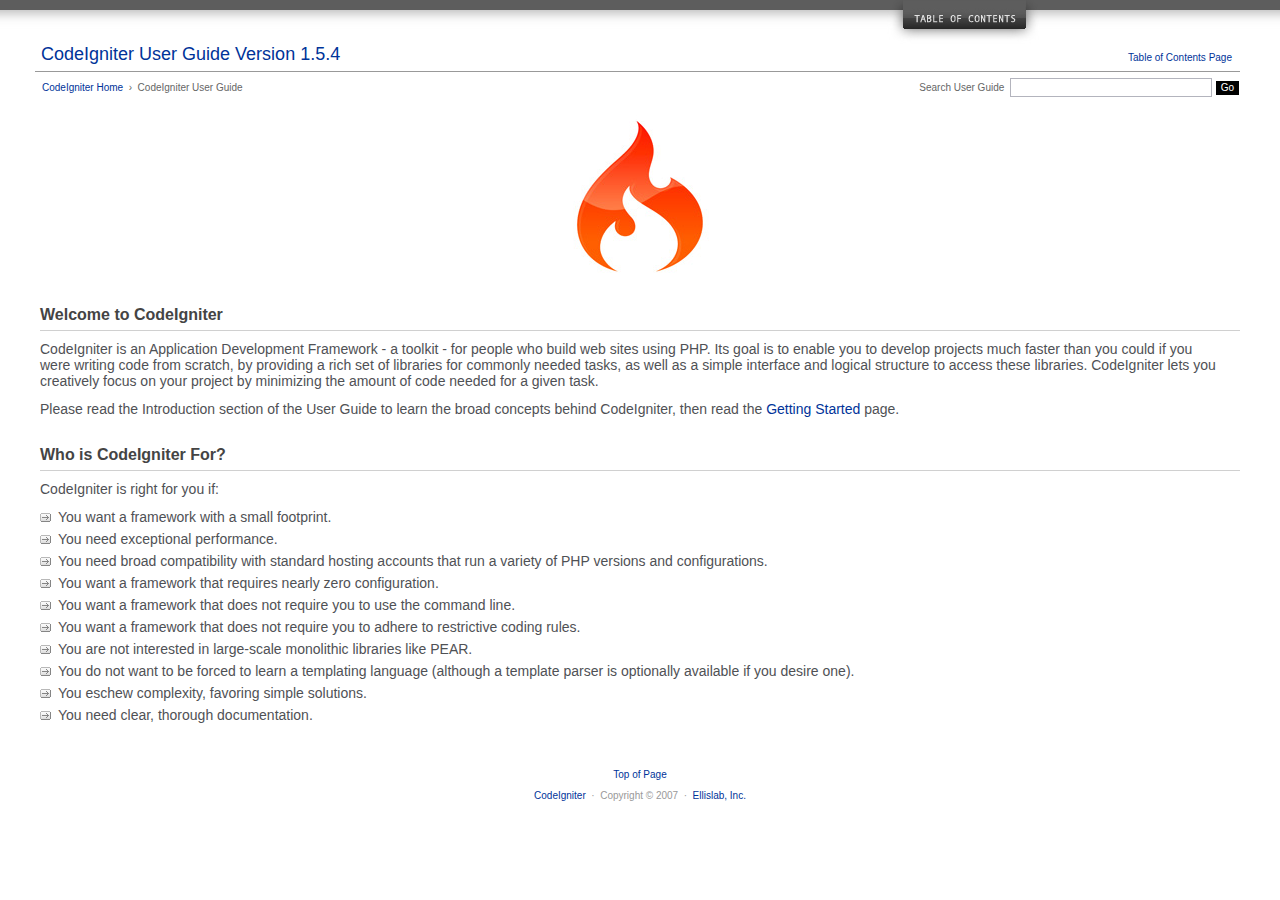
==== user_guide/index.html @ 4e8c3d97 "Initial Import" ====
<!DOCTYPE html PUBLIC "-//W3C//DTD XHTML 1.0 Transitional//EN" "http://www.w3.org/TR/xhtml1/DTD/xhtml1-transitional.dtd">
<html>
<head>

<title>CodeIgniter User Guide</title>

<style type='text/css' media='all'>@import url('userguide.css');</style>
<link rel='stylesheet' type='text/css' media='all' href='userguide.css' />

<script type="text/javascript" src="nav/nav.js"></script>
<script type="text/javascript" src="nav/prototype.lite.js"></script>
<script type="text/javascript" src="nav/moo.fx.js"></script>
<script type="text/javascript">
window.onload = function() {
	myHeight = new fx.Height('nav', {duration: 400});
	myHeight.hide();
}
</script>

<meta http-equiv="Content-Type" content="text/html; charset=utf-8" />
<meta http-equiv='expires' content='-1' />
<meta http-equiv= 'pragma' content='no-cache' />
<meta name='robots' content='all' />
<meta name='author' content='Rick Ellis' />
<meta name='description' content='CodeIgniter User Guide' />

</head>
<body>

<!-- START NAVIGATION -->
<div id="nav"><div id="nav_inner"><script type="text/javascript">create_menu('null');</script></div></div>
<div id="nav2"><a name="top"></a><a href="javascript:void(0);" onclick="myHeight.toggle();"><img src="images/nav_toggle.jpg" width="153" height="44" border="0" title="Toggle Table of Contents" alt="Toggle Table of Contents" /></a></div>
<div id="masthead">
<table cellpadding="0" cellspacing="0" border="0" style="width:100%">
<tr>
<td><h1>CodeIgniter User Guide Version 1.5.4</h1></td>
<td id="breadcrumb_right"><a href="toc.html">Table of Contents Page</a></td>
</tr>
</table>
</div>
<!-- END NAVIGATION -->


<table cellpadding="0" cellspacing="0" border="0" style="width:100%">
<tr>
<td id="breadcrumb">
<a href="http://www.codeigniter.com/">CodeIgniter Home</a> &nbsp;&#8250;&nbsp; CodeIgniter User Guide
</td>
<td id="searchbox"><form method="get" action="http://www.google.com/search"><input type="hidden" name="as_sitesearch" id="as_sitesearch" value="codeigniter.com/user_guide/" />Search User Guide&nbsp; <input type="text" class="input" style="width:200px;" name="q" id="q" size="31" maxlength="255" value="" />&nbsp;<input type="submit" class="submit" name="sa" value="Go" /></form></td>
</tr>
</table>



<br clear="all" />

<div class="center"><img src="images/ci_logo_flame.jpg" width="150" height="164" border="0" alt="CodeIgniter" /></div>


<!-- START CONTENT -->
<div id="content">



<h2>Welcome to CodeIgniter</h2>

<p>CodeIgniter is an Application Development Framework - a toolkit - for people who build web sites using PHP.
Its goal is to enable you to develop projects much faster than you could if you were writing code
from scratch, by providing a rich set of libraries for commonly needed tasks, as well as a simple interface and
logical structure to access these libraries. CodeIgniter lets you creatively focus on your project by
minimizing the amount of code needed for a given task.</p>

<p>Please read the Introduction section of the User Guide to learn the broad concepts behind CodeIgniter,
then read the <a href="general/index.html">Getting Started</a> page.</p>


<h2>Who is CodeIgniter For?</h2>

<p>CodeIgniter is right for you if:</p>

<ul>
<li>You want a framework with a small footprint.</li>
<li>You need exceptional performance.</li>
<li>You need broad compatibility with standard hosting accounts that run a variety of PHP versions and configurations.</li>
<li>You want a framework that requires nearly zero configuration.</li>
<li>You want a framework that does not require you to use the command line.</li>
<li>You want a framework that does not require you to adhere to restrictive coding rules.</li>
<li>You are not interested in large-scale monolithic libraries like PEAR.</li>
<li>You do not want to be forced to learn a templating language (although a template parser is optionally available if you desire one).</li>
<li>You eschew complexity, favoring simple solutions.</li>
<li>You need clear, thorough documentation.</li>
</ul>


</div>
<!-- END CONTENT -->


<div id="footer">
<p><a href="#top">Top of Page</a></p>
<p><a href="http://www.codeigniter.com">CodeIgniter</a> &nbsp;&middot;&nbsp; Copyright &#169; 2007 &nbsp;&middot;&nbsp; <a href="http://ellislab.com/">Ellislab, Inc.</a></p>
</div>



</body>
</html>
---- user_guide/userguide.css ----
body {
 margin: 0;
 padding: 0;
 font-family: Lucida Grande, Verdana, Geneva, Sans-serif;
 font-size: 14px;
 color: #4F5155;
 background-color: #fff;
}

a {
 color: #003399;
 background-color: transparent;
 text-decoration: none;
 font-weight: normal;
}
a:visited {
 color: #003399;
 background-color: transparent;
 text-decoration: none;
}
a:hover {
 color: #000;
 text-decoration: none;
 background-color: transparent;
}

#breadcrumb {
 float: left;
 background-color: transparent;
 margin: 10px 0 0 42px;
 padding: 0;
 font-size: 10px;
 color: #666;
}
#breadcrumb_right {
 float: right;
 width: 175px;
 background-color: transparent;
 padding: 8px 8px 3px 0;
 text-align: right;
 font-size: 10px;
 color: #666;
}
#nav {
 background-color: #5d5d5d;
 margin: 0;
 padding: 0;
}
#nav2 {
 background: #fff url(images/nav_bg.jpg) repeat-x left top;
 padding: 0 240px 0 0;
 margin: 0;
 text-align: right;
}
#nav_inner {
 background-color: transparent;
 padding: 8px 12px 0 20px;
 margin: 0;
 font-family: Lucida Grande, Verdana, Geneva, Sans-serif;
 font-size: 11px;
}

#nav_inner h3 {
 font-size: 12px;
 color: #fff;
 margin: 0;
 padding: 0;
}

#nav_inner .td_sep {
 background: transparent url(images/nav_separator.jpg) repeat-y left top;
 width: 25%;
 padding: 0 0 0 20px;
}
#nav_inner .td {
 width: 25%;
}
#nav_inner p {
 color: #eee;
 background-color: transparent;
 padding:0;
 margin: 0 0 10px 0;
}
#nav_inner ul {
 list-style-image: url(images/arrow.gif);
 padding: 0 0 0 18px;
 margin: 8px 0 12px 0;
}
#nav_inner li {
 padding: 0;
 margin: 0 0 4px 0;
}

#nav_inner a {
 color: #eee;
 background-color: transparent;
 text-decoration: none;
 font-weight: normal;
}

#nav_inner a:visited {
 color: #eee;
 background-color: transparent;
 text-decoration: none;
}

#nav_inner a:hover {
 color: #ccc;
 text-decoration: none;
 background-color: transparent;
}

#masthead {
 margin: 0 40px 0 35px;
 padding: 0 0 0 6px;
 border-bottom: 1px solid #999;
}

#masthead h1 {
background-color: transparent;
color: #003399;
font-size: 18px;
font-weight: normal;
margin: 0;
padding: 0 0 6px 0;
}

#searchbox {
 background-color: transparent;
 padding: 6px 40px 0 0;
 text-align: right;
 font-size: 10px;
 color: #666;
}

#img_welcome {
 border-bottom: 1px solid #D0D0D0;
 margin: 0 40px 0 40px;
 padding: 0;
 text-align: center;
}

#content {
 margin: 20px 40px 0 40px;
 padding: 0;
}

#content p {
 margin: 10px 20px 12px 0;
}

#content h1 {
color: #333;
background-color: #efefef;
font-weight: normal;
font-size: 22px;
margin: 0 0 15px 0;
padding: 3px 2px 3px 10px;
}

#content h2 {
 background-color: transparent;
 border-bottom: 1px solid #D0D0D0;
 color: #444;
 font-size: 16px;
 font-weight: bold;
 margin: 24px 0 2px 0;
 padding: 5px 0 6px 0;
}

#content h3 {
 background-color: transparent;
 color: #333;
 font-size: 14px;
 font-weight: bold;
 margin: 22px 0 12px 0;
 padding: 0 0 0 0;
}

#content h4 {
 background-color: transparent;
 color: #444;
 font-size: 14px;
 font-weight: bold;
 margin: 22px 0 0 0;
 padding: 0 0 0 0;
}

#content img {
 margin: auto;
 padding: 0;
}

#content code {
 font-family: Monaco, Verdana, Sans-serif;
 font-size: 12px;
 background-color: #f9f9f9;
 border: 1px solid #D0D0D0;
 color: #002166;
 display: block;
 margin: 14px 0 14px 0;
 padding: 12px 10px 12px 10px;
}

#content pre {
 font-family: Monaco, Verdana, Sans-serif;
 font-size: 12px;
 background-color: #f9f9f9;
 border: 1px solid #D0D0D0;
 color: #002166;
 display: block;
 margin: 14px 0 14px 0;
 padding: 12px 10px 12px 10px;
}

#content .path {
 background-color: #EBF3EC;
 border: 1px solid #99BC99;
 color: #005702;
 text-align: center;
 margin: 0 0 14px 0;
 padding: 5px 10px 5px 8px;
}

#content dfn {
 font-family: Lucida Grande, Verdana, Geneva, Sans-serif;
 color: #00620C;
 font-weight: bold;
 font-style: normal;
}
#content var {
 font-family: Lucida Grande, Verdana, Geneva, Sans-serif;
 color: #8F5B00;
 font-weight: bold;
 font-style: normal;
}
#content samp {
 font-family: Lucida Grande, Verdana, Geneva, Sans-serif;
 color: #480091;
 font-weight: bold;
 font-style: normal;
}
#content kbd {
 font-family: Lucida Grande, Verdana, Geneva, Sans-serif;
 color: #A70000;
 font-weight: bold;
 font-style: normal;
}

#content ul {
 list-style-image: url(images/arrow.gif);
 padding: 0 0 0 18px;
 margin: 8px 0 12px 0;
}

#content li {
 padding: 0;
 margin: 0 0 6px 0;
}

#content li p {
 margin-left: 0;
 margin-right: 0;
}

#content .tableborder {
 border: 1px solid #999;
}
#content th {
 font-weight: bold;
 text-align: left;
 font-size: 12px;
 background-color: #666;
 color: #fff;
 padding: 4px;
}

#content .td {
 font-weight: normal;
 font-size: 12px;
 padding: 6px;
 background-color: #f3f3f3;
}

#content .tdpackage {
 font-weight: normal;
 font-size: 12px;
}

#content .important {
 background: #FBE6F2;
 border: 1px solid #D893A1;
 color: #333;
 margin: 10px 0 5px 0;
 padding: 10px;
}

#content .important p {
 margin: 6px 0 8px 0;
 padding: 0;
}

#content .important .leftpad {
 margin: 6px 0 8px 0;
 padding-left: 20px;
}

#content .critical {
 background: #FBE6F2;
 border: 1px solid #E68F8F;
 color: #333;
 margin: 10px 0 5px 0;
 padding: 10px;
}

#content .critical p {
 margin: 5px 0 6px 0;
 padding: 0;
}


#footer {
background-color: transparent;
font-size: 10px;
padding: 16px 0 15px 0;
margin: 20px 0 0 0;
text-align: center;
}

#footer p {
 font-size: 10px;
 color: #999;
 text-align: center;
}
#footer address {
 font-style: normal;
}

.center {
 text-align: center;
}

img {
 padding:0;
 border: 0;
 margin: 0;
}

.nopad {
 padding:0;
 border: 0;
 margin: 0;
}


form {
 margin: 0;
 padding: 0;
}

.input {
 font-family: Lucida Grande, Verdana, Geneva, Sans-serif;
 font-size: 11px;
 color: #333;
 border: 1px solid #B3B4BD;
 width: 100%;
 font-size: 11px;
 height: 1.5em;
 padding: 0;
 margin: 0;
}

.textarea {
 font-family: Lucida Grande, Verdana, Geneva, Sans-serif;
 font-size: 14px;
 color: #143270;
 background-color: #f9f9f9;
 border: 1px solid #B3B4BD;
 width: 100%;
 padding: 0;
 margin: 0;
}

.select {
 background-color: #fff;
 font-size:  11px;
 font-weight: normal;
 color: #333;
 padding: 0;
 margin: 0 0 3px 0;
}

.checkbox {
 background-color: transparent;
 padding: 0;
 border: 0;
}

.submit {
 background-color: #000;
 color: #fff;
 font-weight: normal;
 font-size: 10px;
 border: 1px solid #fff;
 margin: 0;
 padding: 1px 5px 2px 5px;
}
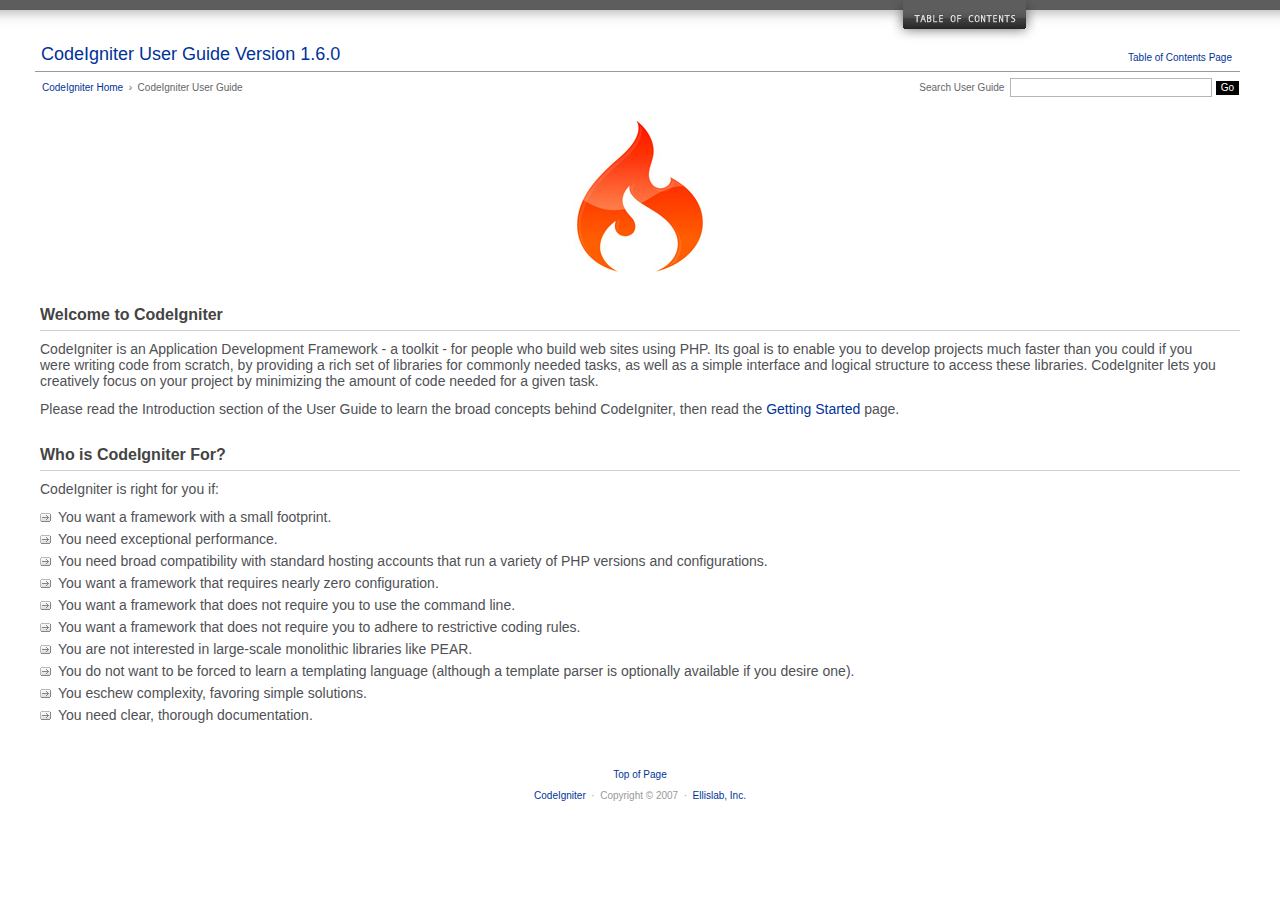
==== commit 0a91cbbf: "Updating CI User Guide to 1.6" ====
--- a/user_guide/index.html
+++ b/user_guide/index.html
@@ -1,8 +1,8 @@
 <!DOCTYPE html PUBLIC "-//W3C//DTD XHTML 1.0 Transitional//EN" "http://www.w3.org/TR/xhtml1/DTD/xhtml1-transitional.dtd">
-<html>
+<html xmlns="http://www.w3.org/1999/xhtml" xml:lang="en" lang="en">
 <head>
 
-<title>CodeIgniter User Guide</title>
+<title>CodeIgniter User Guide : Welcome to CodeIgniter</title>
 
 <style type='text/css' media='all'>@import url('userguide.css');</style>
 <link rel='stylesheet' type='text/css' media='all' href='userguide.css' />
@@ -10,18 +10,13 @@
 <script type="text/javascript" src="nav/nav.js"></script>
 <script type="text/javascript" src="nav/prototype.lite.js"></script>
 <script type="text/javascript" src="nav/moo.fx.js"></script>
-<script type="text/javascript">
-window.onload = function() {
-	myHeight = new fx.Height('nav', {duration: 400});
-	myHeight.hide();
-}
-</script>
+<script type="text/javascript" src="nav/user_guide_menu.js"></script>
 
 <meta http-equiv="Content-Type" content="text/html; charset=utf-8" />
 <meta http-equiv='expires' content='-1' />
 <meta http-equiv= 'pragma' content='no-cache' />
 <meta name='robots' content='all' />
-<meta name='author' content='Rick Ellis' />
+<meta name='author' content='ExpressionEngine Dev Team' />
 <meta name='description' content='CodeIgniter User Guide' />
 
 </head>
@@ -33,7 +28,7 @@
 <div id="masthead">
 <table cellpadding="0" cellspacing="0" border="0" style="width:100%">
 <tr>
-<td><h1>CodeIgniter User Guide Version 1.5.4</h1></td>
+<td><h1>CodeIgniter User Guide Version 1.6.0</h1></td>
 <td id="breadcrumb_right"><a href="toc.html">Table of Contents Page</a></td>
 </tr>
 </table>
@@ -44,7 +39,7 @@
 <table cellpadding="0" cellspacing="0" border="0" style="width:100%">
 <tr>
 <td id="breadcrumb">
-<a href="http://www.codeigniter.com/">CodeIgniter Home</a> &nbsp;&#8250;&nbsp; CodeIgniter User Guide
+<a href="http://codeigniter.com/">CodeIgniter Home</a> &nbsp;&#8250;&nbsp; CodeIgniter User Guide
 </td>
 <td id="searchbox"><form method="get" action="http://www.google.com/search"><input type="hidden" name="as_sitesearch" id="as_sitesearch" value="codeigniter.com/user_guide/" />Search User Guide&nbsp; <input type="text" class="input" style="width:200px;" name="q" id="q" size="31" maxlength="255" value="" />&nbsp;<input type="submit" class="submit" name="sa" value="Go" /></form></td>
 </tr>
@@ -98,7 +93,7 @@
 
 <div id="footer">
 <p><a href="#top">Top of Page</a></p>
-<p><a href="http://www.codeigniter.com">CodeIgniter</a> &nbsp;&middot;&nbsp; Copyright &#169; 2007 &nbsp;&middot;&nbsp; <a href="http://ellislab.com/">Ellislab, Inc.</a></p>
+<p><a href="http://codeigniter.com">CodeIgniter</a> &nbsp;&middot;&nbsp; Copyright &#169; 2007 &nbsp;&middot;&nbsp; <a href="http://ellislab.com/">Ellislab, Inc.</a></p>
 </div>
 
 
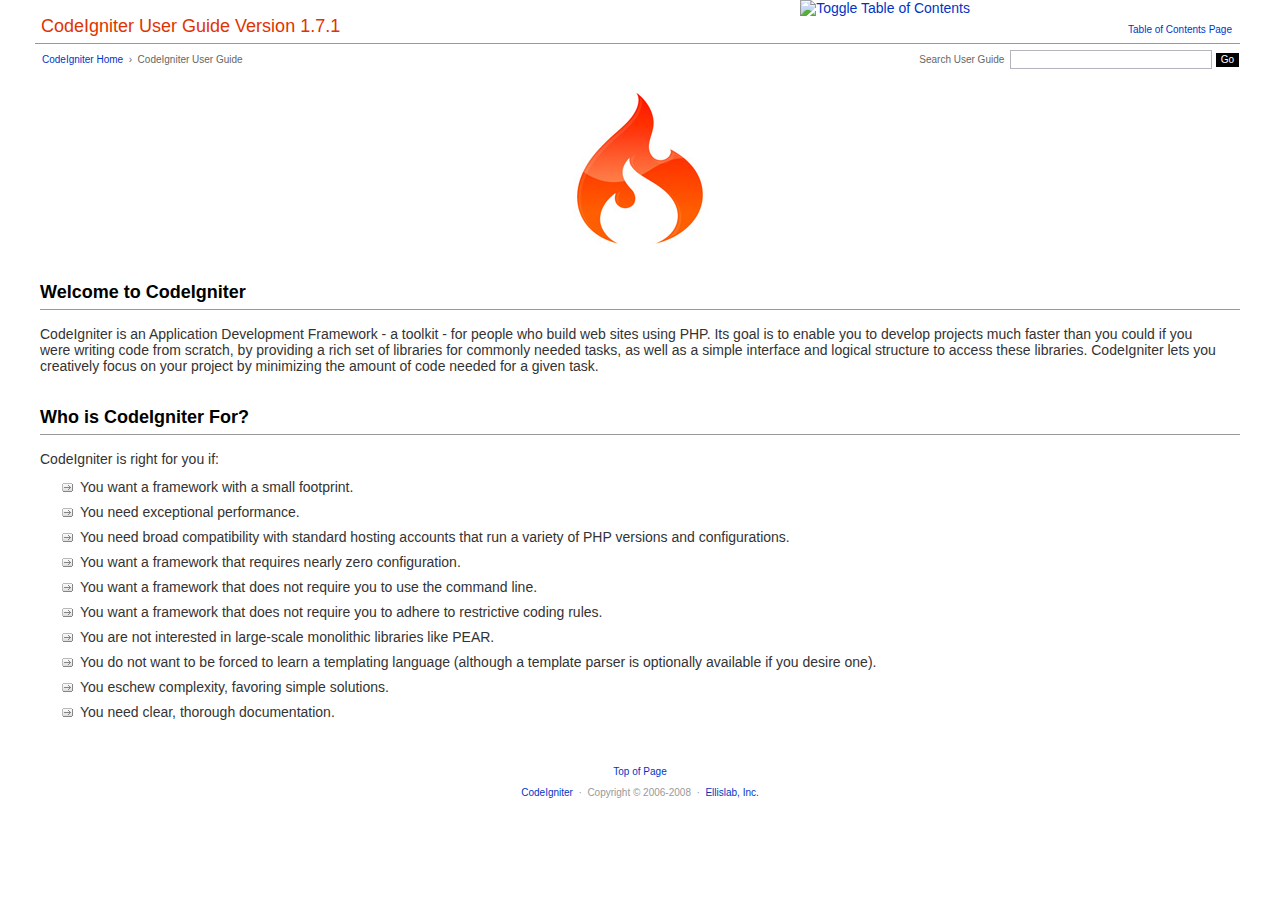
==== commit 194d1372: "Upgrading Sampark system to 1.7.1" ====
--- a/user_guide/index.html
+++ b/user_guide/index.html
@@ -1,102 +1,99 @@
-<!DOCTYPE html PUBLIC "-//W3C//DTD XHTML 1.0 Transitional//EN" "http://www.w3.org/TR/xhtml1/DTD/xhtml1-transitional.dtd">
-<html xmlns="http://www.w3.org/1999/xhtml" xml:lang="en" lang="en">
-<head>
-
-<title>CodeIgniter User Guide : Welcome to CodeIgniter</title>
-
-<style type='text/css' media='all'>@import url('userguide.css');</style>
-<link rel='stylesheet' type='text/css' media='all' href='userguide.css' />
-
-<script type="text/javascript" src="nav/nav.js"></script>
-<script type="text/javascript" src="nav/prototype.lite.js"></script>
-<script type="text/javascript" src="nav/moo.fx.js"></script>
-<script type="text/javascript" src="nav/user_guide_menu.js"></script>
-
-<meta http-equiv="Content-Type" content="text/html; charset=utf-8" />
-<meta http-equiv='expires' content='-1' />
-<meta http-equiv= 'pragma' content='no-cache' />
-<meta name='robots' content='all' />
-<meta name='author' content='ExpressionEngine Dev Team' />
-<meta name='description' content='CodeIgniter User Guide' />
-
-</head>
-<body>
-
-<!-- START NAVIGATION -->
-<div id="nav"><div id="nav_inner"><script type="text/javascript">create_menu('null');</script></div></div>
-<div id="nav2"><a name="top"></a><a href="javascript:void(0);" onclick="myHeight.toggle();"><img src="images/nav_toggle.jpg" width="153" height="44" border="0" title="Toggle Table of Contents" alt="Toggle Table of Contents" /></a></div>
-<div id="masthead">
-<table cellpadding="0" cellspacing="0" border="0" style="width:100%">
-<tr>
-<td><h1>CodeIgniter User Guide Version 1.6.0</h1></td>
-<td id="breadcrumb_right"><a href="toc.html">Table of Contents Page</a></td>
-</tr>
-</table>
-</div>
-<!-- END NAVIGATION -->
-
-
-<table cellpadding="0" cellspacing="0" border="0" style="width:100%">
-<tr>
-<td id="breadcrumb">
-<a href="http://codeigniter.com/">CodeIgniter Home</a> &nbsp;&#8250;&nbsp; CodeIgniter User Guide
-</td>
-<td id="searchbox"><form method="get" action="http://www.google.com/search"><input type="hidden" name="as_sitesearch" id="as_sitesearch" value="codeigniter.com/user_guide/" />Search User Guide&nbsp; <input type="text" class="input" style="width:200px;" name="q" id="q" size="31" maxlength="255" value="" />&nbsp;<input type="submit" class="submit" name="sa" value="Go" /></form></td>
-</tr>
-</table>
-
-
-
-<br clear="all" />
-
-<div class="center"><img src="images/ci_logo_flame.jpg" width="150" height="164" border="0" alt="CodeIgniter" /></div>
-
-
-<!-- START CONTENT -->
-<div id="content">
-
-
-
-<h2>Welcome to CodeIgniter</h2>
-
-<p>CodeIgniter is an Application Development Framework - a toolkit - for people who build web sites using PHP.
-Its goal is to enable you to develop projects much faster than you could if you were writing code
-from scratch, by providing a rich set of libraries for commonly needed tasks, as well as a simple interface and
-logical structure to access these libraries. CodeIgniter lets you creatively focus on your project by
-minimizing the amount of code needed for a given task.</p>
-
-<p>Please read the Introduction section of the User Guide to learn the broad concepts behind CodeIgniter,
-then read the <a href="general/index.html">Getting Started</a> page.</p>
-
-
-<h2>Who is CodeIgniter For?</h2>
-
-<p>CodeIgniter is right for you if:</p>
-
-<ul>
-<li>You want a framework with a small footprint.</li>
-<li>You need exceptional performance.</li>
-<li>You need broad compatibility with standard hosting accounts that run a variety of PHP versions and configurations.</li>
-<li>You want a framework that requires nearly zero configuration.</li>
-<li>You want a framework that does not require you to use the command line.</li>
-<li>You want a framework that does not require you to adhere to restrictive coding rules.</li>
-<li>You are not interested in large-scale monolithic libraries like PEAR.</li>
-<li>You do not want to be forced to learn a templating language (although a template parser is optionally available if you desire one).</li>
-<li>You eschew complexity, favoring simple solutions.</li>
-<li>You need clear, thorough documentation.</li>
-</ul>
-
-
-</div>
-<!-- END CONTENT -->
-
-
-<div id="footer">
-<p><a href="#top">Top of Page</a></p>
-<p><a href="http://codeigniter.com">CodeIgniter</a> &nbsp;&middot;&nbsp; Copyright &#169; 2007 &nbsp;&middot;&nbsp; <a href="http://ellislab.com/">Ellislab, Inc.</a></p>
-</div>
-
-
-
-</body>
+<!DOCTYPE html PUBLIC "-//W3C//DTD XHTML 1.0 Transitional//EN" "http://www.w3.org/TR/xhtml1/DTD/xhtml1-transitional.dtd">
+<html xmlns="http://www.w3.org/1999/xhtml" xml:lang="en" lang="en">
+<head>
+
+<meta http-equiv="Content-Type" content="text/html; charset=utf-8" />
+<title>Welcome to CodeIgniter : CodeIgniter User Guide</title>
+
+<style type='text/css' media='all'>@import url('userguide.css');</style>
+<link rel='stylesheet' type='text/css' media='all' href='userguide.css' />
+
+<script type="text/javascript" src="nav/nav.js"></script>
+<script type="text/javascript" src="nav/prototype.lite.js"></script>
+<script type="text/javascript" src="nav/moo.fx.js"></script>
+<script type="text/javascript" src="nav/user_guide_menu.js"></script>
+
+<meta http-equiv='expires' content='-1' />
+<meta http-equiv= 'pragma' content='no-cache' />
+<meta name='robots' content='all' />
+<meta name='author' content='ExpressionEngine Dev Team' />
+<meta name='description' content='CodeIgniter User Guide' />
+
+</head>
+<body>
+
+<!-- START NAVIGATION -->
+<div id="nav"><div id="nav_inner"><script type="text/javascript">create_menu('null');</script></div></div>
+<div id="nav2"><a name="top"></a><a href="javascript:void(0);" onclick="myHeight.toggle();"><img src="images/nav_toggle_darker.jpg" width="154" height="43" border="0" title="Toggle Table of Contents" alt="Toggle Table of Contents" /></a></div>
+<div id="masthead">
+<table cellpadding="0" cellspacing="0" border="0" style="width:100%">
+<tr>
+<td><h1>CodeIgniter User Guide Version 1.7.1</h1></td>
+<td id="breadcrumb_right"><a href="toc.html">Table of Contents Page</a></td>
+</tr>
+</table>
+</div>
+<!-- END NAVIGATION -->
+
+
+<table cellpadding="0" cellspacing="0" border="0" style="width:100%">
+<tr>
+<td id="breadcrumb">
+<a href="http://codeigniter.com/">CodeIgniter Home</a> &nbsp;&#8250;&nbsp; CodeIgniter User Guide
+</td>
+<td id="searchbox"><form method="get" action="http://www.google.com/search"><input type="hidden" name="as_sitesearch" id="as_sitesearch" value="codeigniter.com/user_guide/" />Search User Guide&nbsp; <input type="text" class="input" style="width:200px;" name="q" id="q" size="31" maxlength="255" value="" />&nbsp;<input type="submit" class="submit" name="sa" value="Go" /></form></td>
+</tr>
+</table>
+
+
+
+<br clear="all" />
+
+<div class="center"><img src="images/ci_logo_flame.jpg" width="150" height="164" border="0" alt="CodeIgniter" /></div>
+
+
+<!-- START CONTENT -->
+<div id="content">
+
+
+
+<h2>Welcome to CodeIgniter</h2>
+
+<p>CodeIgniter is an Application Development Framework - a toolkit - for people who build web sites using PHP.
+Its goal is to enable you to develop projects much faster than you could if you were writing code
+from scratch, by providing a rich set of libraries for commonly needed tasks, as well as a simple interface and
+logical structure to access these libraries. CodeIgniter lets you creatively focus on your project by
+minimizing the amount of code needed for a given task.</p>
+
+
+<h2>Who is CodeIgniter For?</h2>
+
+<p>CodeIgniter is right for you if:</p>
+
+<ul>
+<li>You want a framework with a small footprint.</li>
+<li>You need exceptional performance.</li>
+<li>You need broad compatibility with standard hosting accounts that run a variety of PHP versions and configurations.</li>
+<li>You want a framework that requires nearly zero configuration.</li>
+<li>You want a framework that does not require you to use the command line.</li>
+<li>You want a framework that does not require you to adhere to restrictive coding rules.</li>
+<li>You are not interested in large-scale monolithic libraries like PEAR.</li>
+<li>You do not want to be forced to learn a templating language (although a template parser is optionally available if you desire one).</li>
+<li>You eschew complexity, favoring simple solutions.</li>
+<li>You need clear, thorough documentation.</li>
+</ul>
+
+
+</div>
+<!-- END CONTENT -->
+
+
+<div id="footer">
+<p><a href="#top">Top of Page</a></p>
+<p><a href="http://codeigniter.com">CodeIgniter</a> &nbsp;&middot;&nbsp; Copyright &#169; 2006-2008 &nbsp;&middot;&nbsp; <a href="http://ellislab.com/">Ellislab, Inc.</a></p>
+</div>
+
+
+
+</body>
 </html>--- a/user_guide/userguide.css
+++ b/user_guide/userguide.css
@@ -1,407 +1,406 @@
-body {
- margin: 0;
- padding: 0;
- font-family: Lucida Grande, Verdana, Geneva, Sans-serif;
- font-size: 14px;
- color: #4F5155;
- background-color: #fff;
-}
-
-a {
- color: #003399;
- background-color: transparent;
- text-decoration: none;
- font-weight: normal;
-}
-a:visited {
- color: #003399;
- background-color: transparent;
- text-decoration: none;
-}
-a:hover {
- color: #000;
- text-decoration: none;
- background-color: transparent;
-}
-
-#breadcrumb {
- float: left;
- background-color: transparent;
- margin: 10px 0 0 42px;
- padding: 0;
- font-size: 10px;
- color: #666;
-}
-#breadcrumb_right {
- float: right;
- width: 175px;
- background-color: transparent;
- padding: 8px 8px 3px 0;
- text-align: right;
- font-size: 10px;
- color: #666;
-}
-#nav {
- background-color: #5d5d5d;
- margin: 0;
- padding: 0;
-}
-#nav2 {
- background: #fff url(images/nav_bg.jpg) repeat-x left top;
- padding: 0 240px 0 0;
- margin: 0;
- text-align: right;
-}
-#nav_inner {
- background-color: transparent;
- padding: 8px 12px 0 20px;
- margin: 0;
- font-family: Lucida Grande, Verdana, Geneva, Sans-serif;
- font-size: 11px;
-}
-
-#nav_inner h3 {
- font-size: 12px;
- color: #fff;
- margin: 0;
- padding: 0;
-}
-
-#nav_inner .td_sep {
- background: transparent url(images/nav_separator.jpg) repeat-y left top;
- width: 25%;
- padding: 0 0 0 20px;
-}
-#nav_inner .td {
- width: 25%;
-}
-#nav_inner p {
- color: #eee;
- background-color: transparent;
- padding:0;
- margin: 0 0 10px 0;
-}
-#nav_inner ul {
- list-style-image: url(images/arrow.gif);
- padding: 0 0 0 18px;
- margin: 8px 0 12px 0;
-}
-#nav_inner li {
- padding: 0;
- margin: 0 0 4px 0;
-}
-
-#nav_inner a {
- color: #eee;
- background-color: transparent;
- text-decoration: none;
- font-weight: normal;
-}
-
-#nav_inner a:visited {
- color: #eee;
- background-color: transparent;
- text-decoration: none;
-}
-
-#nav_inner a:hover {
- color: #ccc;
- text-decoration: none;
- background-color: transparent;
-}
-
-#masthead {
- margin: 0 40px 0 35px;
- padding: 0 0 0 6px;
- border-bottom: 1px solid #999;
-}
-
-#masthead h1 {
-background-color: transparent;
-color: #003399;
-font-size: 18px;
-font-weight: normal;
-margin: 0;
-padding: 0 0 6px 0;
-}
-
-#searchbox {
- background-color: transparent;
- padding: 6px 40px 0 0;
- text-align: right;
- font-size: 10px;
- color: #666;
-}
-
-#img_welcome {
- border-bottom: 1px solid #D0D0D0;
- margin: 0 40px 0 40px;
- padding: 0;
- text-align: center;
-}
-
-#content {
- margin: 20px 40px 0 40px;
- padding: 0;
-}
-
-#content p {
- margin: 10px 20px 12px 0;
-}
-
-#content h1 {
-color: #333;
-background-color: #efefef;
-font-weight: normal;
-font-size: 22px;
-margin: 0 0 15px 0;
-padding: 3px 2px 3px 10px;
-}
-
-#content h2 {
- background-color: transparent;
- border-bottom: 1px solid #D0D0D0;
- color: #444;
- font-size: 16px;
- font-weight: bold;
- margin: 24px 0 2px 0;
- padding: 5px 0 6px 0;
-}
-
-#content h3 {
- background-color: transparent;
- color: #333;
- font-size: 14px;
- font-weight: bold;
- margin: 22px 0 12px 0;
- padding: 0 0 0 0;
-}
-
-#content h4 {
- background-color: transparent;
- color: #444;
- font-size: 14px;
- font-weight: bold;
- margin: 22px 0 0 0;
- padding: 0 0 0 0;
-}
-
-#content img {
- margin: auto;
- padding: 0;
-}
-
-#content code {
- font-family: Monaco, Verdana, Sans-serif;
- font-size: 12px;
- background-color: #f9f9f9;
- border: 1px solid #D0D0D0;
- color: #002166;
- display: block;
- margin: 14px 0 14px 0;
- padding: 12px 10px 12px 10px;
-}
-
-#content pre {
- font-family: Monaco, Verdana, Sans-serif;
- font-size: 12px;
- background-color: #f9f9f9;
- border: 1px solid #D0D0D0;
- color: #002166;
- display: block;
- margin: 14px 0 14px 0;
- padding: 12px 10px 12px 10px;
-}
-
-#content .path {
- background-color: #EBF3EC;
- border: 1px solid #99BC99;
- color: #005702;
- text-align: center;
- margin: 0 0 14px 0;
- padding: 5px 10px 5px 8px;
-}
-
-#content dfn {
- font-family: Lucida Grande, Verdana, Geneva, Sans-serif;
- color: #00620C;
- font-weight: bold;
- font-style: normal;
-}
-#content var {
- font-family: Lucida Grande, Verdana, Geneva, Sans-serif;
- color: #8F5B00;
- font-weight: bold;
- font-style: normal;
-}
-#content samp {
- font-family: Lucida Grande, Verdana, Geneva, Sans-serif;
- color: #480091;
- font-weight: bold;
- font-style: normal;
-}
-#content kbd {
- font-family: Lucida Grande, Verdana, Geneva, Sans-serif;
- color: #A70000;
- font-weight: bold;
- font-style: normal;
-}
-
-#content ul {
- list-style-image: url(images/arrow.gif);
- padding: 0 0 0 18px;
- margin: 8px 0 12px 0;
-}
-
-#content li {
- padding: 0;
- margin: 0 0 6px 0;
-}
-
-#content li p {
- margin-left: 0;
- margin-right: 0;
-}
-
-#content .tableborder {
- border: 1px solid #999;
-}
-#content th {
- font-weight: bold;
- text-align: left;
- font-size: 12px;
- background-color: #666;
- color: #fff;
- padding: 4px;
-}
-
-#content .td {
- font-weight: normal;
- font-size: 12px;
- padding: 6px;
- background-color: #f3f3f3;
-}
-
-#content .tdpackage {
- font-weight: normal;
- font-size: 12px;
-}
-
-#content .important {
- background: #FBE6F2;
- border: 1px solid #D893A1;
- color: #333;
- margin: 10px 0 5px 0;
- padding: 10px;
-}
-
-#content .important p {
- margin: 6px 0 8px 0;
- padding: 0;
-}
-
-#content .important .leftpad {
- margin: 6px 0 8px 0;
- padding-left: 20px;
-}
-
-#content .critical {
- background: #FBE6F2;
- border: 1px solid #E68F8F;
- color: #333;
- margin: 10px 0 5px 0;
- padding: 10px;
-}
-
-#content .critical p {
- margin: 5px 0 6px 0;
- padding: 0;
-}
-
-
-#footer {
-background-color: transparent;
-font-size: 10px;
-padding: 16px 0 15px 0;
-margin: 20px 0 0 0;
-text-align: center;
-}
-
-#footer p {
- font-size: 10px;
- color: #999;
- text-align: center;
-}
-#footer address {
- font-style: normal;
-}
-
-.center {
- text-align: center;
-}
-
-img {
- padding:0;
- border: 0;
- margin: 0;
-}
-
-.nopad {
- padding:0;
- border: 0;
- margin: 0;
-}
-
-
-form {
- margin: 0;
- padding: 0;
-}
-
-.input {
- font-family: Lucida Grande, Verdana, Geneva, Sans-serif;
- font-size: 11px;
- color: #333;
- border: 1px solid #B3B4BD;
- width: 100%;
- font-size: 11px;
- height: 1.5em;
- padding: 0;
- margin: 0;
-}
-
-.textarea {
- font-family: Lucida Grande, Verdana, Geneva, Sans-serif;
- font-size: 14px;
- color: #143270;
- background-color: #f9f9f9;
- border: 1px solid #B3B4BD;
- width: 100%;
- padding: 0;
- margin: 0;
-}
-
-.select {
- background-color: #fff;
- font-size:  11px;
- font-weight: normal;
- color: #333;
- padding: 0;
- margin: 0 0 3px 0;
-}
-
-.checkbox {
- background-color: transparent;
- padding: 0;
- border: 0;
-}
-
-.submit {
- background-color: #000;
- color: #fff;
- font-weight: normal;
- font-size: 10px;
- border: 1px solid #fff;
- margin: 0;
- padding: 1px 5px 2px 5px;
+body {
+ margin: 0;
+ padding: 0;
+ font-family: Lucida Grande, Verdana, Geneva, Sans-serif;
+ font-size: 14px;
+ color: #333;
+ background-color: #fff;
+}
+
+a {
+ color: #0134c5;
+ background-color: transparent;
+ text-decoration: none;
+ font-weight: normal;
+}
+a:visited {
+ color: #0134c5;
+ background-color: transparent;
+ text-decoration: none;
+}
+a:hover {
+ color: #000;
+ text-decoration: none;
+ background-color: transparent;
+}
+
+#breadcrumb {
+ float: left;
+ background-color: transparent;
+ margin: 10px 0 0 42px;
+ padding: 0;
+ font-size: 10px;
+ color: #666;
+}
+#breadcrumb_right {
+ float: right;
+ width: 175px;
+ background-color: transparent;
+ padding: 8px 8px 3px 0;
+ text-align: right;
+ font-size: 10px;
+ color: #666;
+}
+#nav {
+ background-color: #494949;
+ margin: 0;
+ padding: 0;
+}
+#nav2 {
+ background: #fff url(images/nav_bg_darker.jpg) repeat-x left top;
+ padding: 0 310px 0 0;
+ margin: 0;
+ text-align: right;
+}
+#nav_inner {
+ background-color: transparent;
+ padding: 8px 12px 0 20px;
+ margin: 0;
+ font-family: Lucida Grande, Verdana, Geneva, Sans-serif;
+ font-size: 11px;
+}
+
+#nav_inner h3 {
+ font-size: 12px;
+ color: #fff;
+ margin: 0;
+ padding: 0;
+}
+
+#nav_inner .td_sep {
+ background: transparent url(images/nav_separator_darker.jpg) repeat-y left top;
+ width: 25%;
+ padding: 0 0 0 20px;
+}
+#nav_inner .td {
+ width: 25%;
+}
+#nav_inner p {
+ color: #eee;
+ background-color: transparent;
+ padding:0;
+ margin: 0 0 10px 0;
+}
+#nav_inner ul {
+ list-style-image: url(images/arrow.gif);
+ padding: 0 0 0 18px;
+ margin: 8px 0 12px 0;
+}
+#nav_inner li {
+ padding: 0;
+ margin: 0 0 4px 0;
+}
+
+#nav_inner a {
+ color: #eee;
+ background-color: transparent;
+ text-decoration: none;
+ font-weight: normal;
+}
+
+#nav_inner a:visited {
+ color: #eee;
+ background-color: transparent;
+ text-decoration: none;
+}
+
+#nav_inner a:hover {
+ color: #ccc;
+ text-decoration: none;
+ background-color: transparent;
+}
+
+#masthead {
+ margin: 0 40px 0 35px;
+ padding: 0 0 0 6px;
+ border-bottom: 1px solid #999;
+}
+
+#masthead h1 {
+background-color: transparent;
+color: #e13300;
+font-size: 18px;
+font-weight: normal;
+margin: 0;
+padding: 0 0 6px 0;
+}
+
+#searchbox {
+ background-color: transparent;
+ padding: 6px 40px 0 0;
+ text-align: right;
+ font-size: 10px;
+ color: #666;
+}
+
+#img_welcome {
+ border-bottom: 1px solid #D0D0D0;
+ margin: 0 40px 0 40px;
+ padding: 0;
+ text-align: center;
+}
+
+#content {
+ margin: 20px 40px 0 40px;
+ padding: 0;
+}
+
+#content p {
+ margin: 12px 20px 12px 0;
+}
+
+#content h1 {
+color: #e13300;
+border-bottom: 1px solid #666;
+background-color: transparent;
+font-weight: normal;
+font-size: 24px;
+margin: 0 0 20px 0;
+padding: 3px 0 7px 3px;
+}
+
+#content h2 {
+ background-color: transparent;
+ border-bottom: 1px solid #999;
+ color: #000;
+ font-size: 18px;
+ font-weight: bold;
+ margin: 28px 0 16px 0;
+ padding: 5px 0 6px 0;
+}
+
+#content h3 {
+ background-color: transparent;
+ color: #333;
+ font-size: 16px;
+ font-weight: bold;
+ margin: 16px 0 15px 0;
+ padding: 0 0 0 0;
+}
+
+#content h4 {
+ background-color: transparent;
+ color: #444;
+ font-size: 14px;
+ font-weight: bold;
+ margin: 22px 0 0 0;
+ padding: 0 0 0 0;
+}
+
+#content img {
+ margin: auto;
+ padding: 0;
+}
+
+#content code {
+ font-family: Monaco, Verdana, Sans-serif;
+ font-size: 12px;
+ background-color: #f9f9f9;
+ border: 1px solid #D0D0D0;
+ color: #002166;
+ display: block;
+ margin: 14px 0 14px 0;
+ padding: 12px 10px 12px 10px;
+}
+
+#content pre {
+ font-family: Monaco, Verdana, Sans-serif;
+ font-size: 12px;
+ background-color: #f9f9f9;
+ border: 1px solid #D0D0D0;
+ color: #002166;
+ display: block;
+ margin: 14px 0 14px 0;
+ padding: 12px 10px 12px 10px;
+}
+
+#content .path {
+ background-color: #EBF3EC;
+ border: 1px solid #99BC99;
+ color: #005702;
+ text-align: center;
+ margin: 0 0 14px 0;
+ padding: 5px 10px 5px 8px;
+}
+
+#content dfn {
+ font-family: Lucida Grande, Verdana, Geneva, Sans-serif;
+ color: #00620C;
+ font-weight: bold;
+ font-style: normal;
+}
+#content var {
+ font-family: Lucida Grande, Verdana, Geneva, Sans-serif;
+ color: #8F5B00;
+ font-weight: bold;
+ font-style: normal;
+}
+#content samp {
+ font-family: Lucida Grande, Verdana, Geneva, Sans-serif;
+ color: #480091;
+ font-weight: bold;
+ font-style: normal;
+}
+#content kbd {
+ font-family: Lucida Grande, Verdana, Geneva, Sans-serif;
+ color: #A70000;
+ font-weight: bold;
+ font-style: normal;
+}
+
+#content ul {
+ list-style-image: url(images/arrow.gif);
+ margin: 10px 0 12px 0;
+}
+
+#content li {
+ margin-bottom: 9px;
+}
+
+#content li p {
+ margin-left: 0;
+ margin-right: 0;
+}
+
+#content .tableborder {
+ border: 1px solid #999;
+}
+#content th {
+ font-weight: bold;
+ text-align: left;
+ font-size: 12px;
+ background-color: #666;
+ color: #fff;
+ padding: 4px;
+}
+
+#content .td {
+ font-weight: normal;
+ font-size: 12px;
+ padding: 6px;
+ background-color: #f3f3f3;
+}
+
+#content .tdpackage {
+ font-weight: normal;
+ font-size: 12px;
+}
+
+#content .important {
+ background: #FBE6F2;
+ border: 1px solid #D893A1;
+ color: #333;
+ margin: 10px 0 5px 0;
+ padding: 10px;
+}
+
+#content .important p {
+ margin: 6px 0 8px 0;
+ padding: 0;
+}
+
+#content .important .leftpad {
+ margin: 6px 0 8px 0;
+ padding-left: 20px;
+}
+
+#content .critical {
+ background: #FBE6F2;
+ border: 1px solid #E68F8F;
+ color: #333;
+ margin: 10px 0 5px 0;
+ padding: 10px;
+}
+
+#content .critical p {
+ margin: 5px 0 6px 0;
+ padding: 0;
+}
+
+
+#footer {
+background-color: transparent;
+font-size: 10px;
+padding: 16px 0 15px 0;
+margin: 20px 0 0 0;
+text-align: center;
+}
+
+#footer p {
+ font-size: 10px;
+ color: #999;
+ text-align: center;
+}
+#footer address {
+ font-style: normal;
+}
+
+.center {
+ text-align: center;
+}
+
+img {
+ padding:0;
+ border: 0;
+ margin: 0;
+}
+
+.nopad {
+ padding:0;
+ border: 0;
+ margin: 0;
+}
+
+
+form {
+ margin: 0;
+ padding: 0;
+}
+
+.input {
+ font-family: Lucida Grande, Verdana, Geneva, Sans-serif;
+ font-size: 11px;
+ color: #333;
+ border: 1px solid #B3B4BD;
+ width: 100%;
+ font-size: 11px;
+ height: 1.5em;
+ padding: 0;
+ margin: 0;
+}
+
+.textarea {
+ font-family: Lucida Grande, Verdana, Geneva, Sans-serif;
+ font-size: 14px;
+ color: #143270;
+ background-color: #f9f9f9;
+ border: 1px solid #B3B4BD;
+ width: 100%;
+ padding: 6px;
+ margin: 0;
+}
+
+.select {
+ background-color: #fff;
+ font-size:  11px;
+ font-weight: normal;
+ color: #333;
+ padding: 0;
+ margin: 0 0 3px 0;
+}
+
+.checkbox {
+ background-color: transparent;
+ padding: 0;
+ border: 0;
+}
+
+.submit {
+ background-color: #000;
+ color: #fff;
+ font-weight: normal;
+ font-size: 10px;
+ border: 1px solid #fff;
+ margin: 0;
+ padding: 1px 5px 2px 5px;
 }